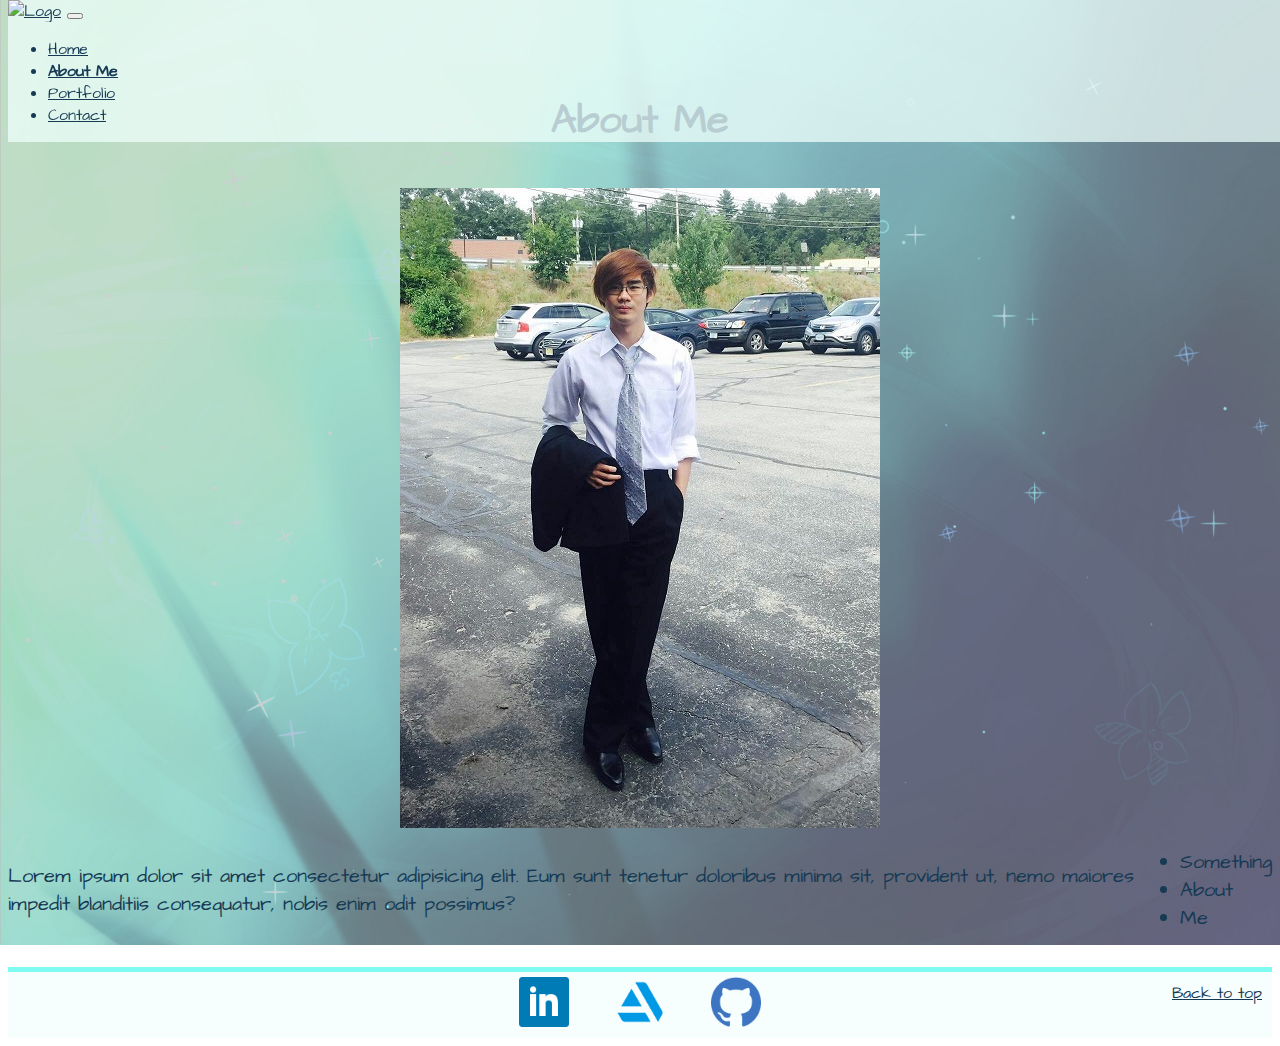
==== aboutMe.html @ cd10f559 "Added images and reworked CSS" ====
<!DOCTYPE html>
<html lang="en-us">

    <head>
        <meta charset="UTF-8" />
        
        <!-- Stylesheet Links -->
          <!-- Fonts -->
        <link rel="preconnect" href="https://fonts.gstatic.com">
        <link href="https://fonts.googleapis.com/css2?family=Architects+Daughter&display=swap" rel="stylesheet">

          <!-- Bootstrap -->
        <link href="https://cdn.jsdelivr.net/npm/bootstrap@5.0.0-beta1/dist/css/bootstrap.min.css" rel="stylesheet" integrity="sha384-giJF6kkoqNQ00vy+HMDP7azOuL0xtbfIcaT9wjKHr8RbDVddVHyTfAAsrekwKmP1" crossorigin="anonymous">

          <!-- Custom -->
        <link rel="stylesheet" href="./assets/style.css">

        <!-- Favicon -->
        <link rel="icon" href="./assets/Trainer Rena.png">

        <title>Edward Huang- About Me</title>
    </head>

    <body>

      <!-- Nav Bar -->
      <nav class="navbar navbar-expand-lg navbar-light">
        <div class="container-fluid">

          <!-- Logo/Title -->
          <a id="nav" class="navbar-brand" href="./index.html"><img src="https://via.placeholder.com/80x30" alt="Logo"></a>
          <button class="navbar-toggler" type="button" data-bs-toggle="collapse" data-bs-target="#navbarSupportedContent" aria-controls="navbarSupportedContent" aria-expanded="false" aria-label="Toggle navigation">
            <span class="navbar-toggler-icon"></span>
          </button>

          <div class="collapse navbar-collapse" id="navbarSupportedContent">
            <ul class="navbar-nav me-auto mb-2 mb-lg-0">

              <!-- Link 1 -->
              <li class="nav-item">
                <a class="nav-link" href="./index.html">Home</a>
              </li>

              <!-- Link 2 -->
              <li class="nav-item">
                <a class="nav-link active"  aria-current="page" href="./aboutMe.html">About Me</a>
              </li>

              <!-- Link 3 -->
              <li class="nav-item">
                <a class="nav-link" href="./portfolio.html">Portfolio</a>
              </li>

              <!-- Link 4 -->
              <li class="nav-item">
                <a class="nav-link" href="#">Contact</a>
              </li>
            </ul>
            
          </div>
        </div>
      </nav>

      <!-- Wrapper -->
      <div class="container">

        <!-- Row 1 -->
        <div class="row">

          <!-- Column 1-1 -->
          <header class="col-md-12">
            <h1 class="header">About Me</h1>
          </header>

        </div>
        
        <!-- Row 2 -->
        <div class="row">

          <!-- Column 2-1 -->
          <article class="col-lg-5">
            <img src="./assets/Selfie.jpg" alt="Full body picture of myself" class="artworkDisplay"/>
          </article>

          <!-- Column 2-2 -->
          <article class="col-lg-7">

            <p class="summary">
              Lorem ipsum dolor sit amet consectetur adipisicing elit. Eum sunt tenetur doloribus minima sit, provident ut, nemo maiores impedit blanditiis consequatur, nobis enim odit possimus?
            </p>

            <ul class="summaryBullets">
              <li>Something</li>
              <li>About</li>
              <li>Me</li>
            </ul>

          </article>

        </div>

      </div>

      <!-- Footer -->
      <footer class="footer">
        <!-- Icon 1 -->
        <a href="https://www.linkedin.com/in/edwardhuang1238/" target="_blank"><img src="./assets/LinkedIn.png" alt="Link to personal Linked In page" class="footerIcons" ></a>
        <!-- Icon 2 -->
        <a href="https://www.artstation.com/zekeroxblade" target="_blank"><img src="./assets/ArtStation.png" alt="Link to personal Art Station page" class="footerIcons" ></a>
        <!-- Icon 3 -->
        <a href="https://github.com/Ejhuang2015" target="_blank"><img src="./assets/GitHub.png" alt="Link to personal Git Hub page" class="footerIcons" ></a>
        <!-- Return to Top Link -->
        <a class="footerReturn" href="#">Back to top</a>
      </footer>

    </body>

    <script src="https://cdn.jsdelivr.net/npm/@popperjs/core@2.5.4/dist/umd/popper.min.js" integrity="sha384-q2kxQ16AaE6UbzuKqyBE9/u/KzioAlnx2maXQHiDX9d4/zp8Ok3f+M7DPm+Ib6IU" crossorigin="anonymous"></script>
    <script src="https://cdn.jsdelivr.net/npm/bootstrap@5.0.0-beta1/dist/js/bootstrap.min.js" integrity="sha384-pQQkAEnwaBkjpqZ8RU1fF1AKtTcHJwFl3pblpTlHXybJjHpMYo79HY3hIi4NKxyj" crossorigin="anonymous"></script>    

</html>
---- assets/style.css ----
/* Entire Page- Used for full page Background */
html {
    background: url(./Abstract\ BG.jpg) no-repeat center center fixed;
    -webkit-background-size: cover;
    -moz-background-size: cover;
    -o-background-size: cover;
    background-size: cover;

}

/* Anchor Tags- Change the hyperlink text colors */
a {
    color: rgb(22,58,84);
}

a:hover {
    color: rgb(95, 163, 252);
}

/* General changes to the page */
body {
    background: transparent;
    color:rgb(22,58,84);

    font-family: 'Architects Daughter';

    position: relative;
    min-height: 100vh;
    padding-top: 65px;
    padding-bottom: 65px;
}

/* Navigation Bar */
nav.navbar {
    position:fixed;
    width:100%;
    top: 0;
    z-index: 2;

    background-color: rgb(238,255,251,0.75);
}

.navbar-light .navbar-nav .nav-link.active, .navbar-light .navbar-nav .show>.nav-link {
    color: rgb(22,58,84);
    font-weight: bold;
}

/* Header */
header {
    text-align: center;
}

h1.header {
    font-weight: bold;
    font-size: 40px;

    margin: 20px auto;
}

/* Main Body Wrapper */
.container {
    margin: 10px auto;
}

/* Paragraphs and Details */
.summary,
.summaryBullets {
    display: table-cell;
    vertical-align: middle;
    margin: auto;
    font-size: 20px;
}

.centerMe {
    display: flex;
    align-items: center;
    flex-wrap: wrap;
}

/* Display Images */
.artworkDisplay {
    display:block;
    margin: auto;
    max-width: 800px;
    max-height: 800px;
    padding: 20px;
}

/* Footer Styling */
footer {
    font-size: 16px;
    text-align: center;

    background-color: rgb(238,255,251,0.5);

    width: 100%;
    position: absolute;
    bottom: 0px;

    border-top: solid 5px rgb(128,251,242);
}

.footerIcons {
    margin: 5px 20px;
    max-width: 50px;
    max-height: 50px;
}

.footerReturn {
    position: absolute;
    top: 10px;
    right: 10px;
}

/* Notes
Border Color: rgb(128,251,242)
Text Color: rgb(22,58,84);
Background Color: rgb(238,255,251,0.5);
*/
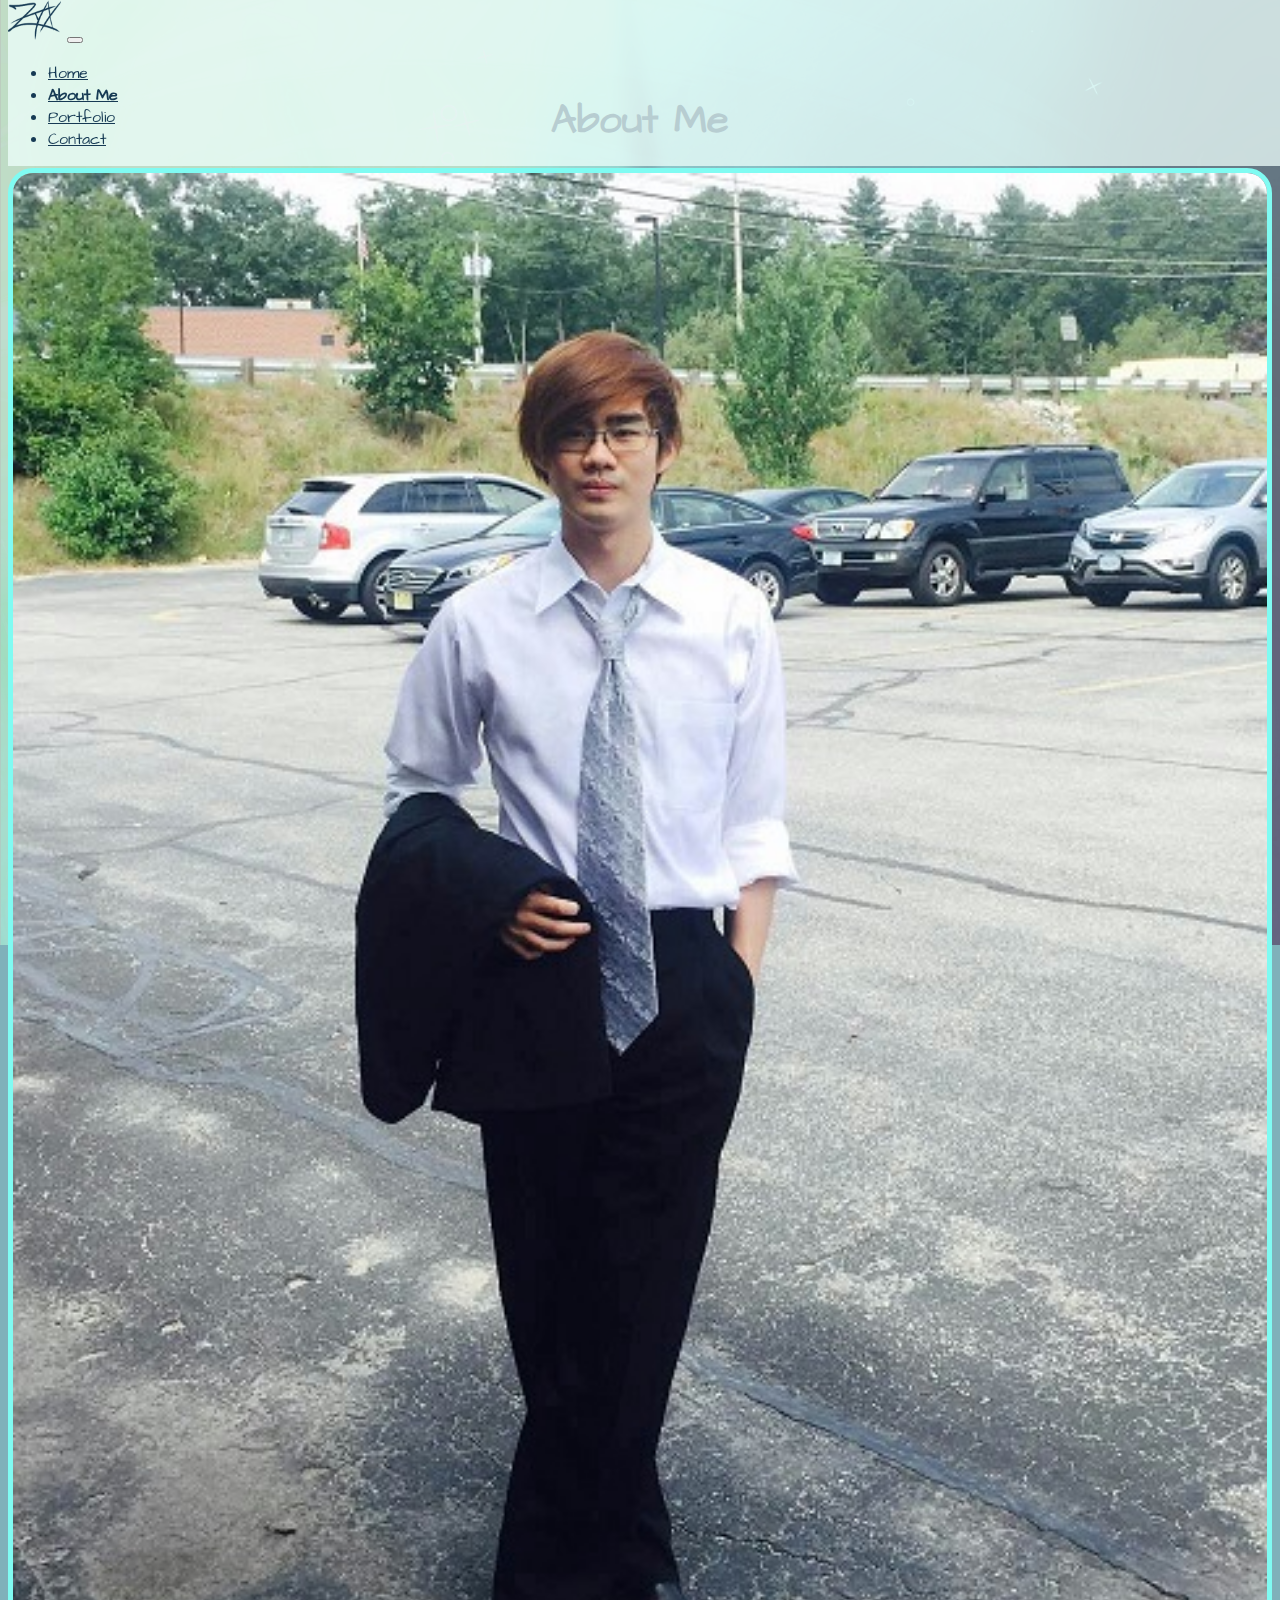
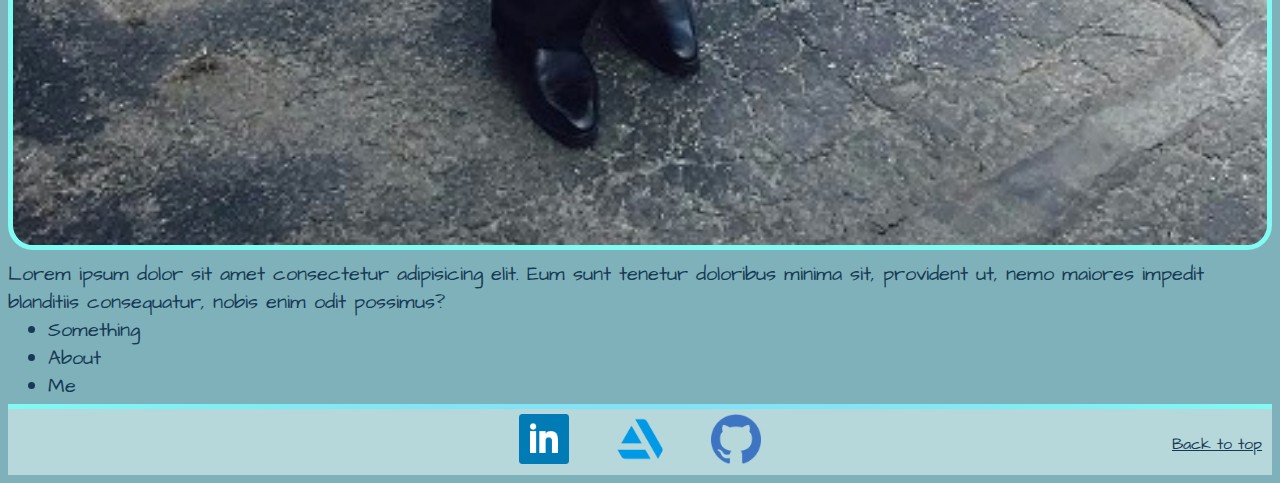
==== commit 6fbe9e40: "Updated images and cleaned up CSS" ====
--- a/aboutMe.html
+++ b/aboutMe.html
@@ -16,7 +16,7 @@
         <link rel="stylesheet" href="./assets/style.css">
 
         <!-- Favicon -->
-        <link rel="icon" href="./assets/Trainer Rena.png">
+        <link rel="icon" href="./assets/Signature.png">
 
         <title>Edward Huang- About Me</title>
     </head>
@@ -28,7 +28,7 @@
         <div class="container-fluid">
 
           <!-- Logo/Title -->
-          <a id="nav" class="navbar-brand" href="./index.html"><img src="https://via.placeholder.com/80x30" alt="Logo"></a>
+          <a id="nav" class="navbar-brand" href="./index.html"><img src="./assets/Signature.png" alt="Logo" class="signature"></a>
           <button class="navbar-toggler" type="button" data-bs-toggle="collapse" data-bs-target="#navbarSupportedContent" aria-controls="navbarSupportedContent" aria-expanded="false" aria-label="Toggle navigation">
             <span class="navbar-toggler-icon"></span>
           </button>
@@ -53,7 +53,7 @@
 
               <!-- Link 4 -->
               <li class="nav-item">
-                <a class="nav-link" href="#">Contact</a>
+                <a class="nav-link" href="./contact.html">Contact</a>
               </li>
             </ul>
             
@@ -67,7 +67,7 @@
         <!-- Row 1 -->
         <div class="row">
 
-          <!-- Column 1-1 -->
+          <!-- Column 1-1 Header-->
           <header class="col-md-12">
             <h1 class="header">About Me</h1>
           </header>
@@ -77,12 +77,12 @@
         <!-- Row 2 -->
         <div class="row">
 
-          <!-- Column 2-1 -->
+          <!-- Column 2-1 Image of Myself -->
           <article class="col-lg-5">
             <img src="./assets/Selfie.jpg" alt="Full body picture of myself" class="artworkDisplay"/>
           </article>
 
-          <!-- Column 2-2 -->
+          <!-- Column 2-2 Information about Myself-->
           <article class="col-lg-7">
 
             <p class="summary">
@@ -115,6 +115,7 @@
 
     </body>
 
+    <!-- JavaScripts -->
     <script src="https://cdn.jsdelivr.net/npm/@popperjs/core@2.5.4/dist/umd/popper.min.js" integrity="sha384-q2kxQ16AaE6UbzuKqyBE9/u/KzioAlnx2maXQHiDX9d4/zp8Ok3f+M7DPm+Ib6IU" crossorigin="anonymous"></script>
     <script src="https://cdn.jsdelivr.net/npm/bootstrap@5.0.0-beta1/dist/js/bootstrap.min.js" integrity="sha384-pQQkAEnwaBkjpqZ8RU1fF1AKtTcHJwFl3pblpTlHXybJjHpMYo79HY3hIi4NKxyj" crossorigin="anonymous"></script>    
 
--- a/assets/style.css
+++ b/assets/style.css
@@ -1,11 +1,15 @@
 /* Entire Page- Used for full page Background */
 html {
-    background: url(./Abstract\ BG.jpg) no-repeat center center fixed;
+    background: rgb(127,177,186) url(./Abstract\ BG.jpg) no-repeat center center fixed;
     -webkit-background-size: cover;
     -moz-background-size: cover;
     -o-background-size: cover;
     background-size: cover;
 
+}
+
+* {
+    box-sizing: border-box;
 }
 
 /* Anchor Tags- Change the hyperlink text colors */
@@ -45,6 +49,10 @@
     font-weight: bold;
 }
 
+img.signature {
+    height: 40px;
+}
+
 /* Header */
 header {
     text-align: center;
@@ -58,32 +66,74 @@
 }
 
 /* Main Body Wrapper */
-.container {
+div.container {
     margin: 10px auto;
 }
 
 /* Paragraphs and Details */
-.summary,
-.summaryBullets {
-    display: table-cell;
-    vertical-align: middle;
+p.summary,
+ul.summaryBullets {
+    display: flex;
+    flex-direction: column;
+    justify-content: center;
     margin: auto;
     font-size: 20px;
 }
 
-.centerMe {
+p.summaryCenter {
+    text-align: center;
+}
+
+div.centerMe {
     display: flex;
     align-items: center;
     flex-wrap: wrap;
 }
 
 /* Display Images */
-.artworkDisplay {
+img.artworkDisplay {
     display:block;
-    margin: auto;
+    margin: 10px auto;
+
+    width: 100%;
+    object-fit: contain;
+
+    border-radius: 25px;
+    border: solid 5px rgb(128,251,242);
+}
+
+img.carouselImage{
+    display:block;
+    margin: 10px auto;
+
+    width: 100%;
+    object-fit: contain;
+    
     max-width: 800px;
     max-height: 800px;
-    padding: 20px;
+}
+
+/* Contact Form Inputs Styling */
+input[type=text], select, textarea {
+    width: 100%;
+    padding: 12px;
+    border: 1px solid rgb(128,251,242);
+    margin-top: 6px;
+    margin-bottom: 16px;
+    resize: vertical;
+}
+
+input[type=button] {
+    background-color: rgb(238,255,251);
+    color: rgb(22,58,84);
+    padding: 12px 20px;
+    border: none;
+    cursor: pointer;
+}
+  
+input[type=button]:hover {
+    background-color:red;
+    /* background-color: rgb(123, 173, 214); */
 }
 
 /* Footer Styling */
@@ -97,18 +147,19 @@
     position: absolute;
     bottom: 0px;
 
-    border-top: solid 5px rgb(128,251,242);
+    border-top: solid 5px;
+    border-image: radial-gradient(#80acff, rgb(128,251,242)) 1;
 }
 
-.footerIcons {
+img.footerIcons {
     margin: 5px 20px;
-    max-width: 50px;
-    max-height: 50px;
+    width: 50px;
+    height: 50px;
 }
 
-.footerReturn {
+a.footerReturn {
     position: absolute;
-    top: 10px;
+    bottom: 20px;
     right: 10px;
 }
 
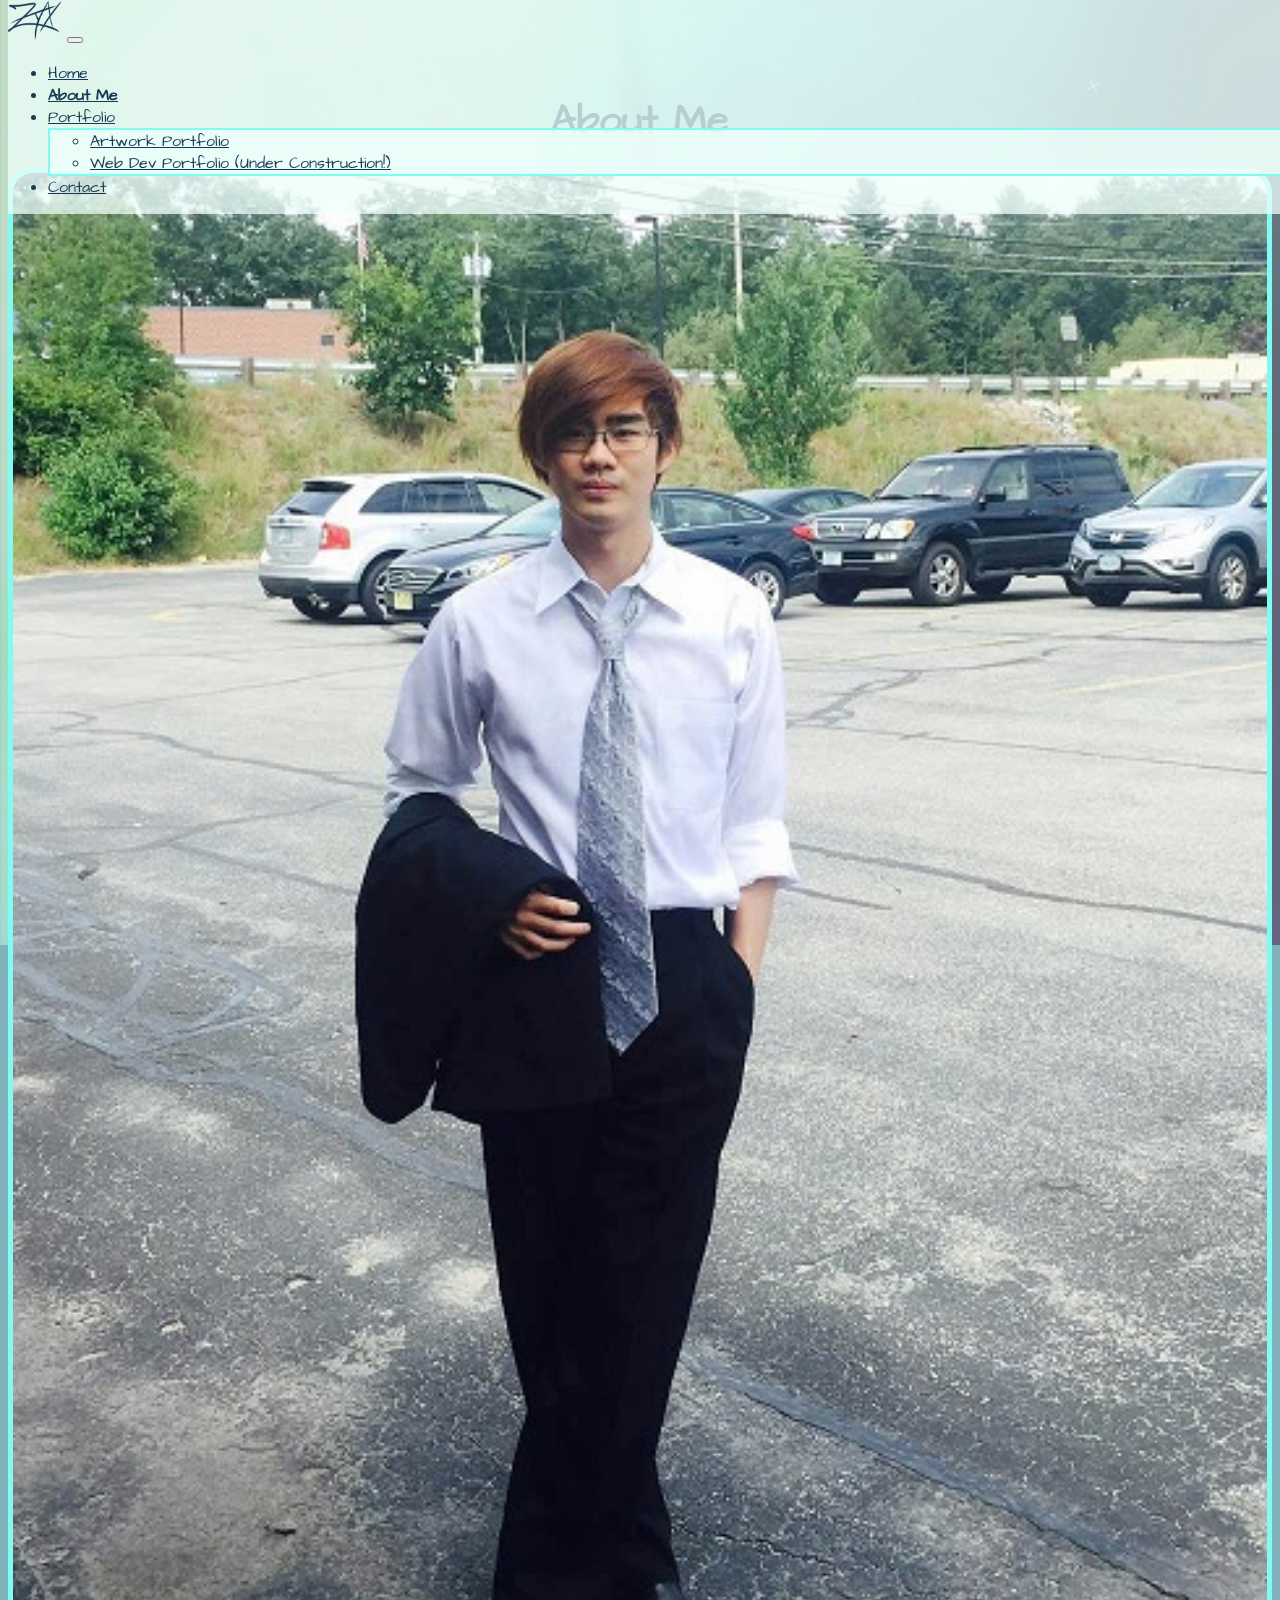
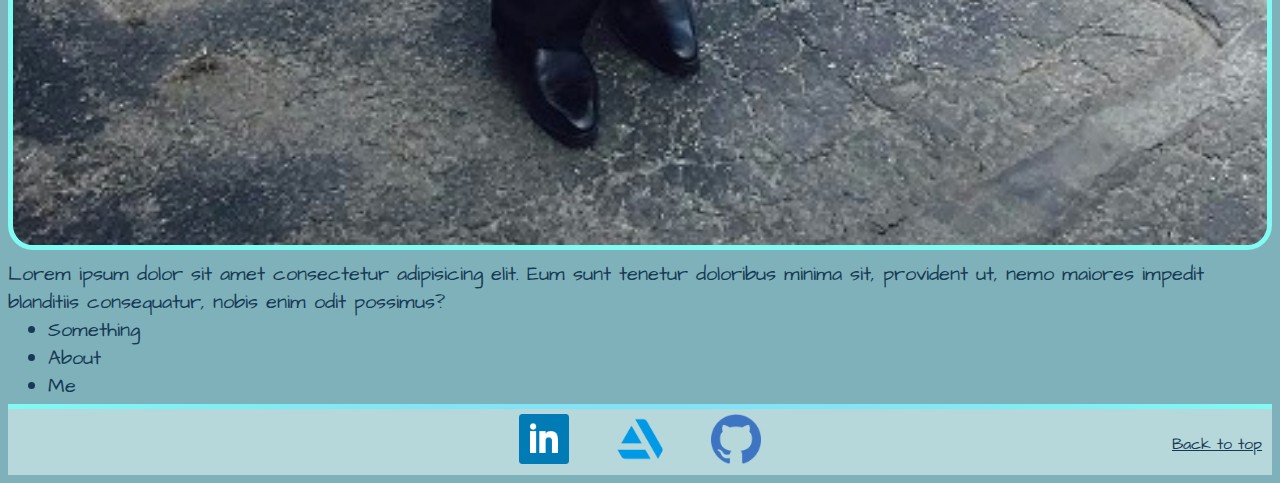
==== commit 0ff15d74: "Created new Web Dev Portfolio page" ====
--- a/aboutMe.html
+++ b/aboutMe.html
@@ -47,8 +47,14 @@
               </li>
 
               <!-- Link 3 -->
-              <li class="nav-item">
-                <a class="nav-link" href="./portfolio.html">Portfolio</a>
+              <li class="nav-item dropdown">
+                <a class="nav-link dropdown-toggle" href="#" id="navbarDropdown" role="button" data-bs-toggle="dropdown" aria-expanded="false">
+                  Portfolio
+                </a>
+                <ul class="dropdown-menu" aria-labelledby="navbarDropdown">
+                  <li><a class="dropdown-item" href="./artPortfolio.html">Artwork Portfolio</a></li>
+                  <li><a class="dropdown-item" href="webPortfolio.html">Web Dev Portfolio (Under Construction!)</a></li>
+                </ul>
               </li>
 
               <!-- Link 4 -->
--- a/assets/style.css
+++ b/assets/style.css
@@ -47,6 +47,17 @@
 .navbar-light .navbar-nav .nav-link.active, .navbar-light .navbar-nav .show>.nav-link {
     color: rgb(22,58,84);
     font-weight: bold;
+}
+
+.dropdown-menu {
+    background-color: rgb(238,255,251,0.75);
+    color: rgb(22,58,84);
+    border: 2px solid rgb(128,251,242);
+}
+
+.dropdown-item.active, .dropdown-item:active {
+    color: rgb(22,58,84);
+    background-color:#80acff;
 }
 
 img.signature {
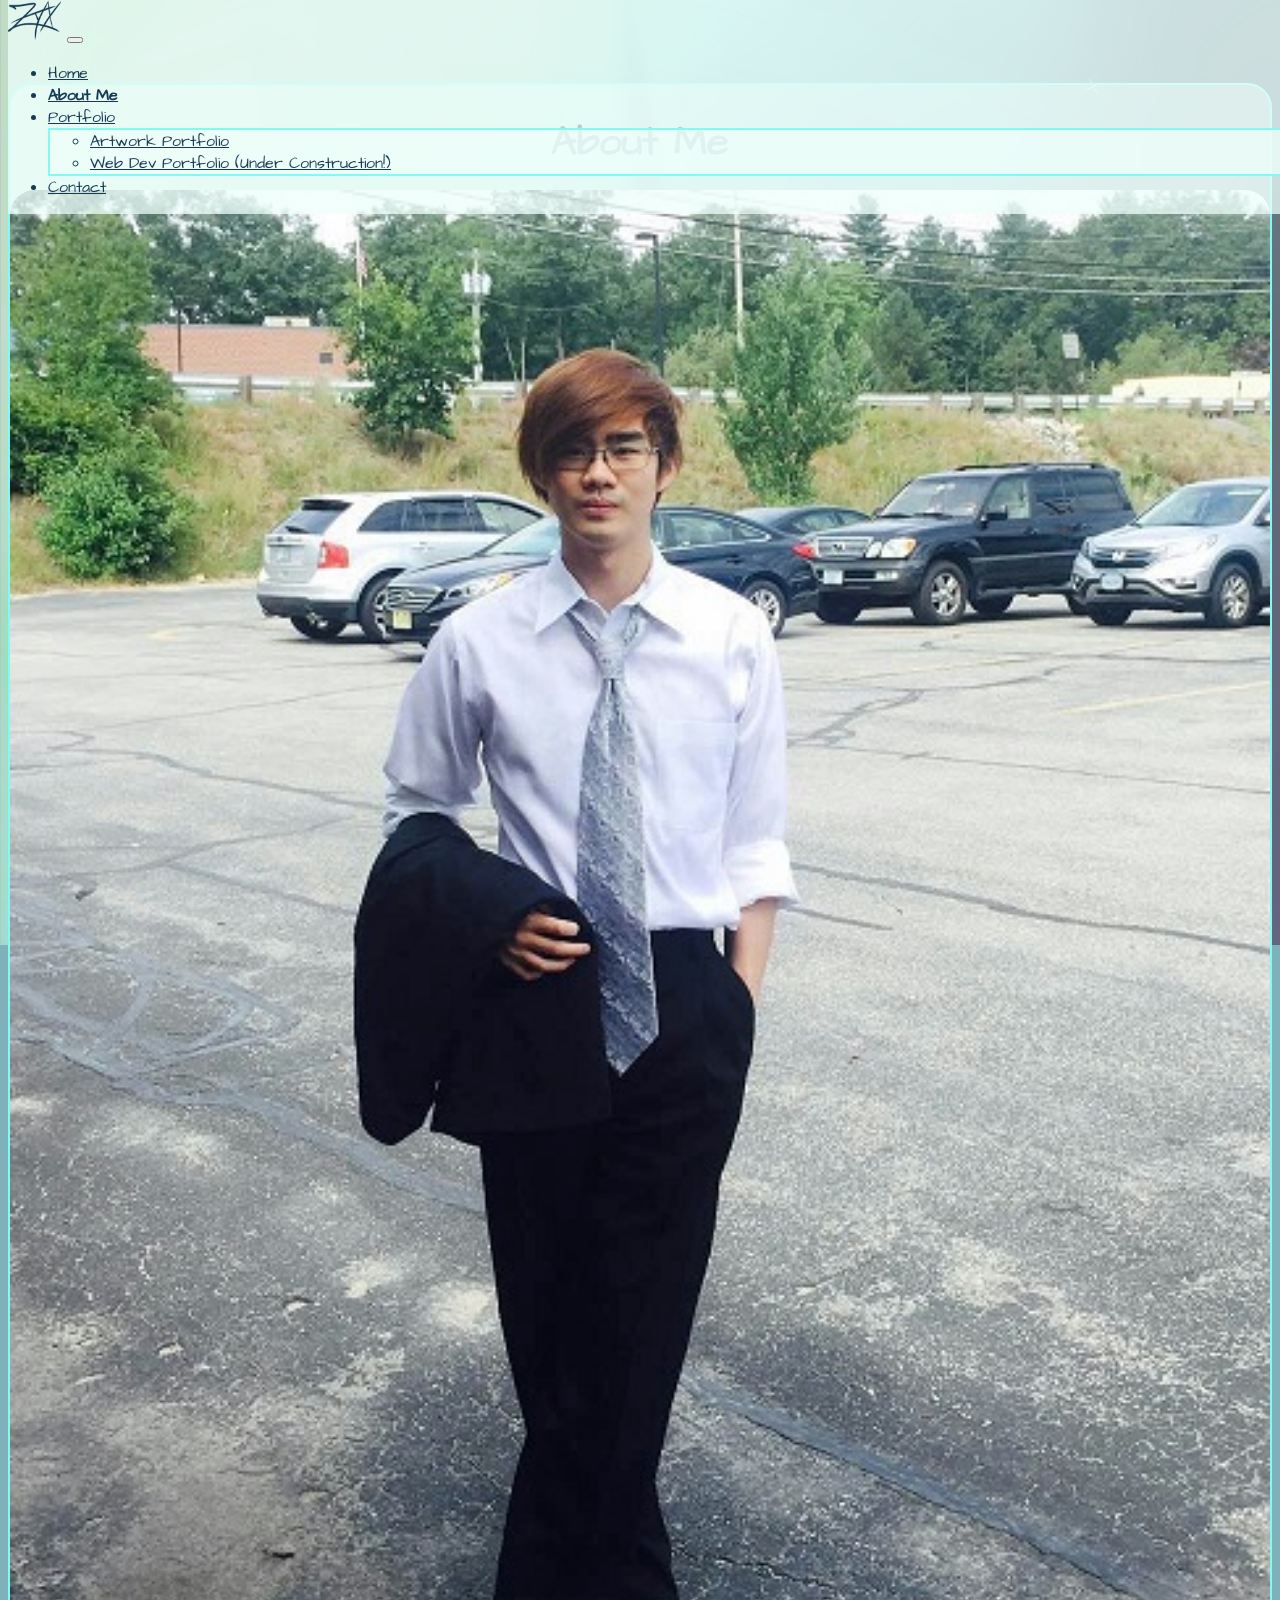
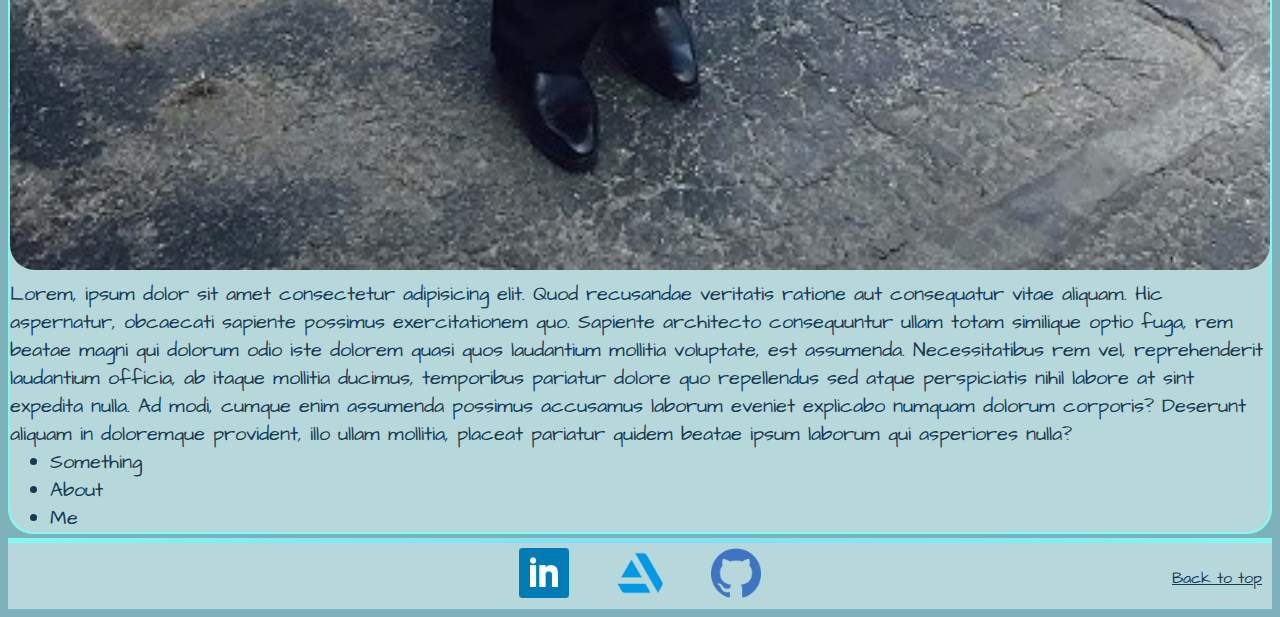
==== commit e8918bbe: "Updated Homepage details and added background for readabilty" ====
--- a/aboutMe.html
+++ b/aboutMe.html
@@ -92,7 +92,7 @@
           <article class="col-lg-7">
 
             <p class="summary">
-              Lorem ipsum dolor sit amet consectetur adipisicing elit. Eum sunt tenetur doloribus minima sit, provident ut, nemo maiores impedit blanditiis consequatur, nobis enim odit possimus?
+              Lorem, ipsum dolor sit amet consectetur adipisicing elit. Quod recusandae veritatis ratione aut consequatur vitae aliquam. Hic aspernatur, obcaecati sapiente possimus exercitationem quo. Sapiente architecto consequuntur ullam totam similique optio fuga, rem beatae magni qui dolorum odio iste dolorem quasi quos laudantium mollitia voluptate, est assumenda. Necessitatibus rem vel, reprehenderit laudantium officia, ab itaque mollitia ducimus, temporibus pariatur dolore quo repellendus sed atque perspiciatis nihil labore at sint expedita nulla. Ad modi, cumque enim assumenda possimus accusamus laborum eveniet explicabo numquam dolorum corporis? Deserunt aliquam in doloremque provident, illo ullam mollitia, placeat pariatur quidem beatae ipsum laborum qui asperiores nulla?
             </p>
 
             <ul class="summaryBullets">
--- a/assets/style.css
+++ b/assets/style.css
@@ -79,6 +79,12 @@
 /* Main Body Wrapper */
 div.container {
     margin: 10px auto;
+
+    background: rgb(238,255,251,0.50);
+
+    padding-top: 10px;
+    border-radius: 25px;
+    border: 2px solid rgb(128,251,242);
 }
 
 /* Paragraphs and Details */
@@ -91,7 +97,7 @@
     font-size: 20px;
 }
 
-p.summaryCenter {
+.summaryCenter {
     text-align: center;
 }
 
@@ -110,7 +116,6 @@
     object-fit: contain;
 
     border-radius: 25px;
-    border: solid 5px rgb(128,251,242);
 }
 
 img.carouselImage{
